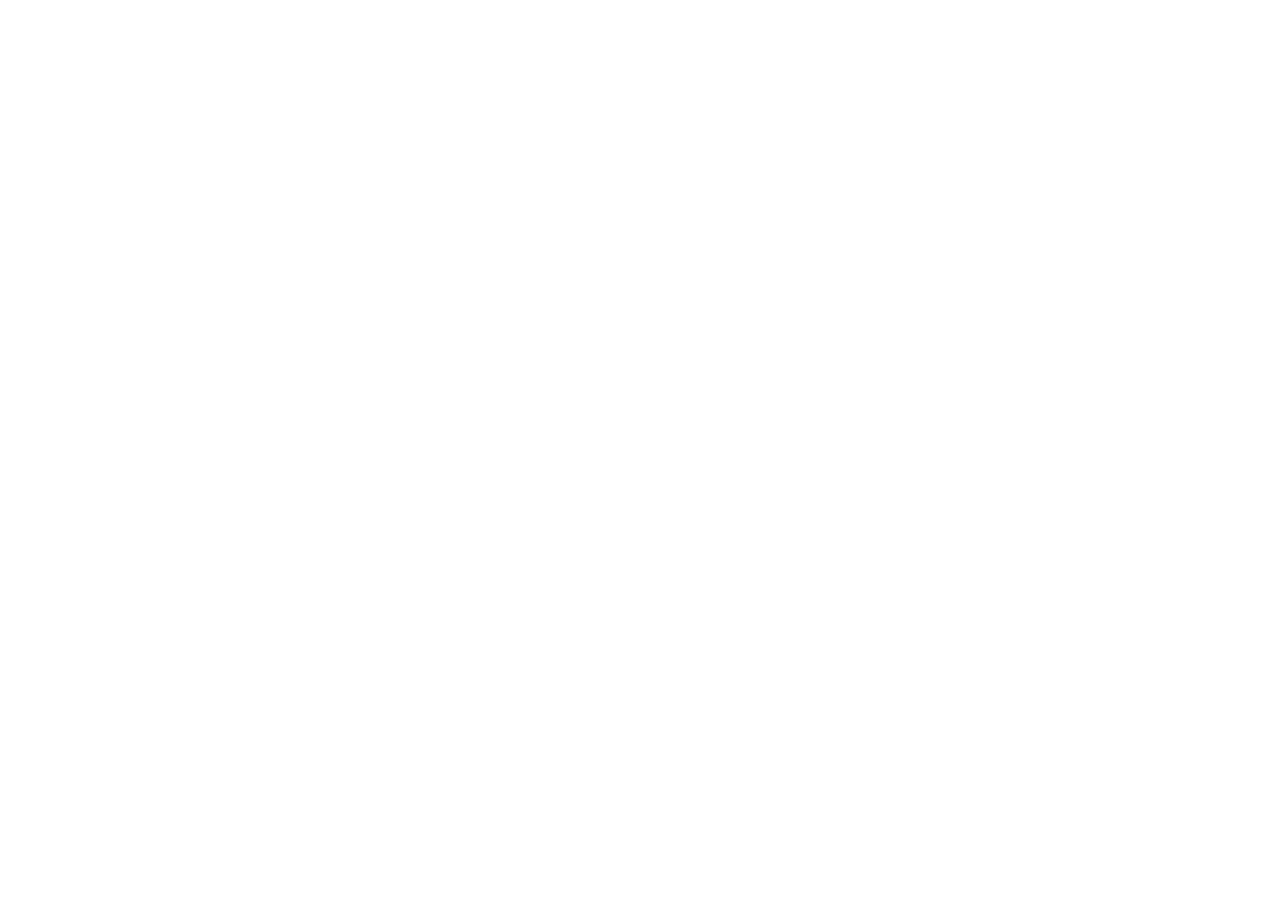
==== index.html @ 8ce2a18c "making begining format" ====
<!DOCTYPE html>
<html lang="en">

<head>
    <meta charset="UTF-8">
    <meta name="viewport" content="width=device-width, initial-scale=1.0">
    <meta http-equiv="X-UA-Compatible" content="ie=edge">
    <title>Document</title>
    <link rel="stylesheet" href="https://stackpath.bootstrapcdn.com/bootstrap/4.3.1/css/bootstrap.min.css"
        integrity="sha384-ggOyR0iXCbMQv3Xipma34MD+dH/1fQ784/j6cY/iJTQUOhcWr7x9JvoRxT2MZw1T" crossorigin="anonymous">
    <link rel="stylesheet" href="./assets/css/styles.css">
</head>

<body>
    <script src="https://code.jquery.com/jquery-3.4.1.min.js"
        integrity="sha256-CSXorXvZcTkaix6Yvo6HppcZGetbYMGWSFlBw8HfCJo=" crossorigin="anonymous"></script>
    <script src="https://cdnjs.cloudflare.com/ajax/libs/popper.js/1.14.7/umd/popper.min.js"
        integrity="sha384-UO2eT0CpHqdSJQ6hJty5KVphtPhzWj9WO1clHTMGa3JDZwrnQq4sF86dIHNDz0W1"
        crossorigin="anonymous"></script>
    <script src="https://stackpath.bootstrapcdn.com/bootstrap/4.3.1/js/bootstrap.min.js"
        integrity="sha384-JjSmVgyd0p3pXB1rRibZUAYoIIy6OrQ6VrjIEaFf/nJGzIxFDsf4x0xIM+B07jRM"
        crossorigin="anonymous"></script>
    <script src="./assets/javascript/app.js"></script>
</body>

</html>
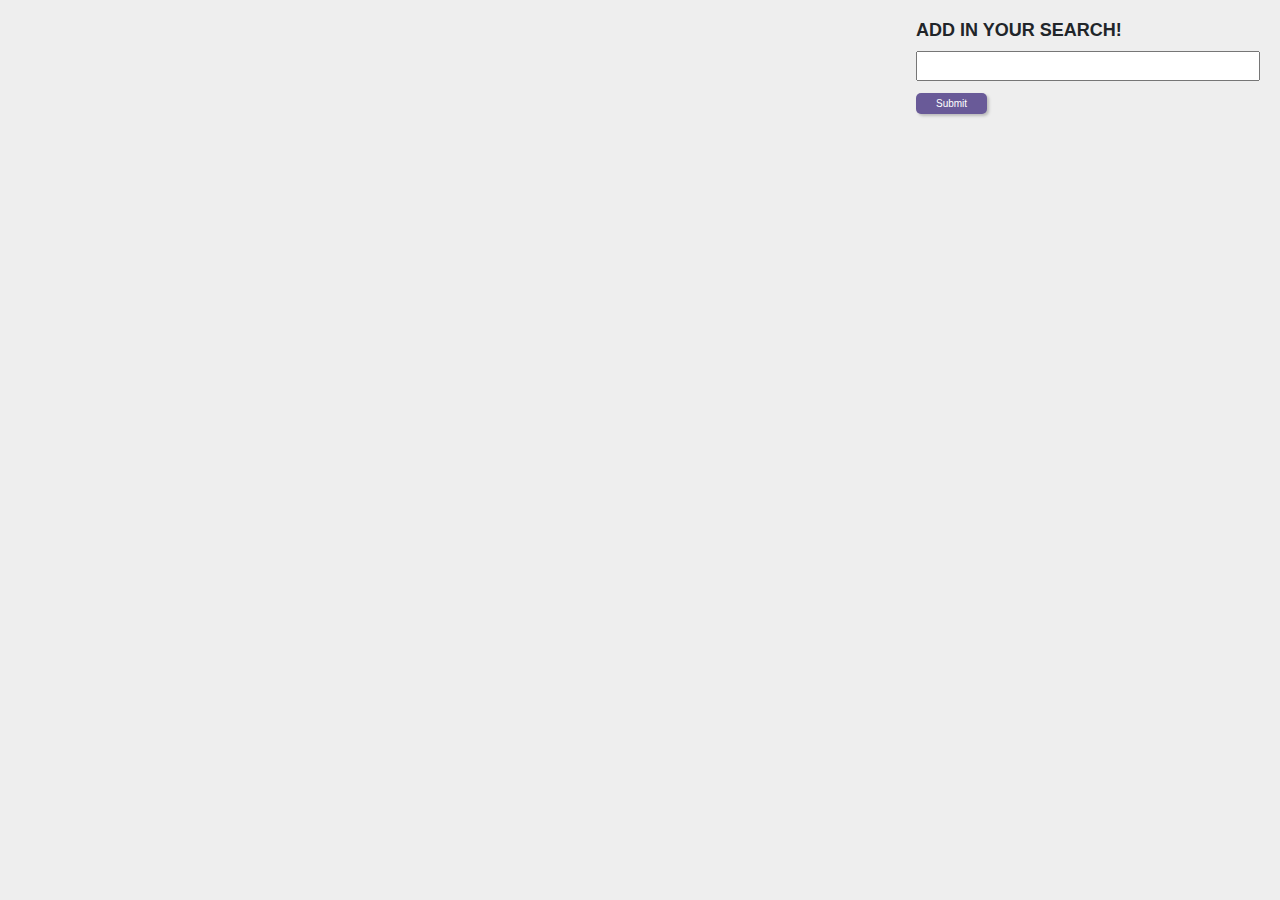
==== commit 0198dd3a: "added JS" ====
--- a/index.html
+++ b/index.html
@@ -21,6 +21,15 @@
         integrity="sha384-JjSmVgyd0p3pXB1rRibZUAYoIIy6OrQ6VrjIEaFf/nJGzIxFDsf4x0xIM+B07jRM"
         crossorigin="anonymous"></script>
     <script src="./assets/javascript/app.js"></script>
+
+    <div id="buttonsArea"></div>
+    <form id="search-form">
+        <label for="search-input">ADD IN YOUR SEARCH! </label>
+        <input type="text" id="search-input"><br>
+        <input type="submit" value="Submit">
+    </form>
+<div id= "searches"></div>
+
 </body>
 
 </html>--- a/assets/css/styles.css
+++ b/assets/css/styles.css
@@ -0,0 +1,46 @@
+body{
+    font:18px arial, sans-serif;
+    background: #eee;
+}
+#searches{
+    width:70%;
+}
+.search-item{
+    float:left;
+    padding:10px;
+}
+form{
+    width:30%;
+    float:right;
+    padding:20px;
+}
+label{
+    display: block;
+    font-weight:700;
+    margin-bottom:10px;
+}
+input[type="text"]{
+    width:100%;
+    margin-bottom:10px;
+    height:30px;
+    font-size:18px;
+}
+button,
+input[type="submit"]{
+    background: #695A98;
+    color:#ffffff;
+    border:0;
+    border-radius:5px;
+    padding:5px 20px;
+    font-size:10px;
+    margin:0 10px 10px 0;
+    cursor: pointer;
+    box-shadow:2px 2px 3px #bbb;
+}
+button:hover,
+input[type="submit"]:hover{
+    background:#334e4d
+}
+button.active{
+    background:#334e4d
+}